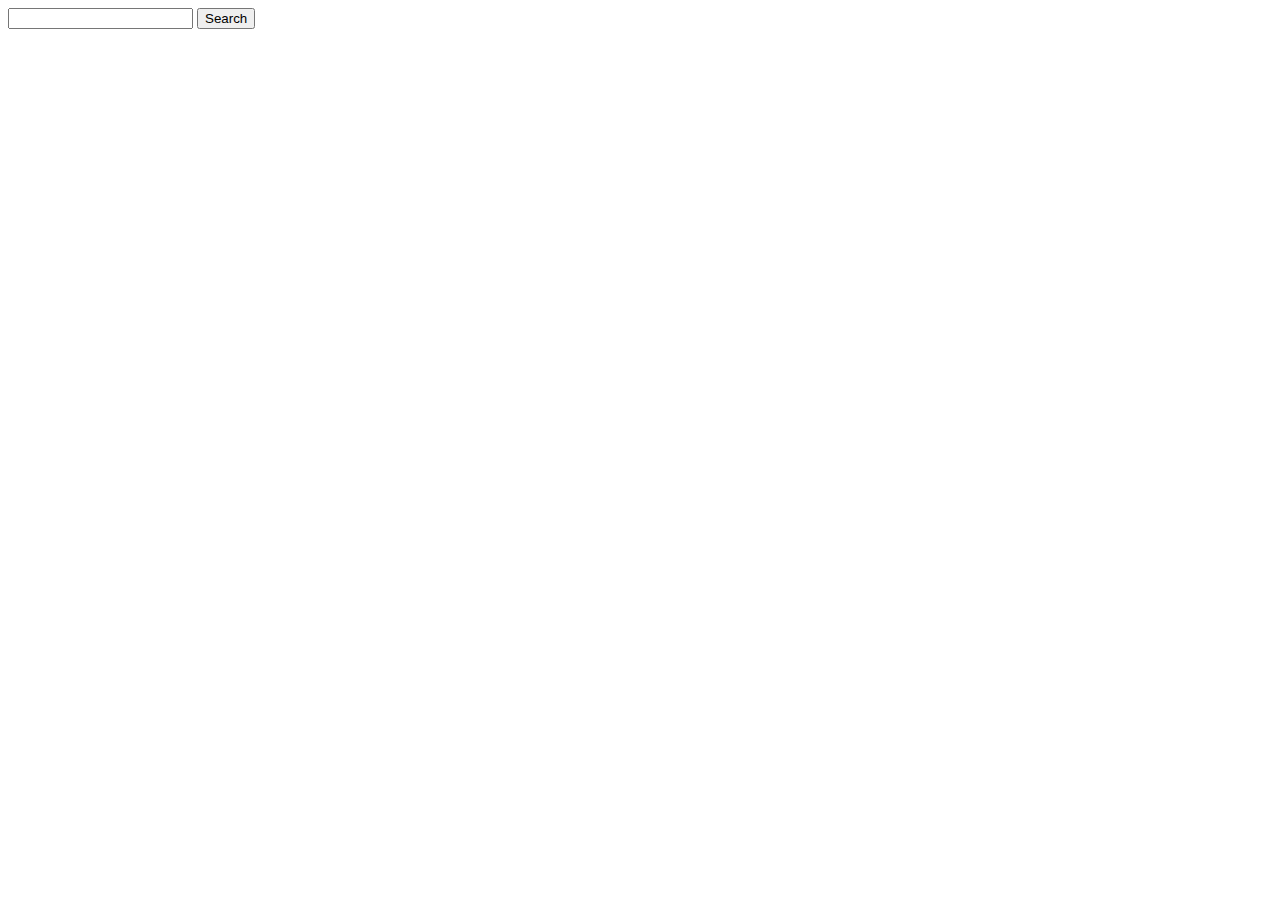
==== index.html @ 941f910a "Deploying to gh-pages from @ anna-vasylenko/goit-js-hw-11@3a70f02f450344f3bac16d12a69b0edbd8eaee87 🚀" ====
<!DOCTYPE html>
<html lang="en">
  <head>
    <meta charset="UTF-8" />
    <link rel="icon" type="image/svg+xml" href="/favicon.svg" />
    <meta name="viewport" content="width=device-width, initial-scale=1.0" />
    <title>Homework 11</title>
    
    <script type="module" crossorigin src="/goit-js-hw-11/commonHelpers.js"></script>
    <link rel="modulepreload" crossorigin href="/goit-js-hw-11/assets/vendor-86291ea8.js">
    <link rel="stylesheet" href="/goit-js-hw-11/assets/vendor-e5212ee8.css">
    <link rel="stylesheet" href="/goit-js-hw-11/assets/index-c9db6b34.css">
  </head>
  <body>
    <form class="form-search">
      <input type="text" name="search-image" class="input-search" required />

      <button class="btn-search" type="submit">Search</button>
    </form>
    
  </body>
</html>
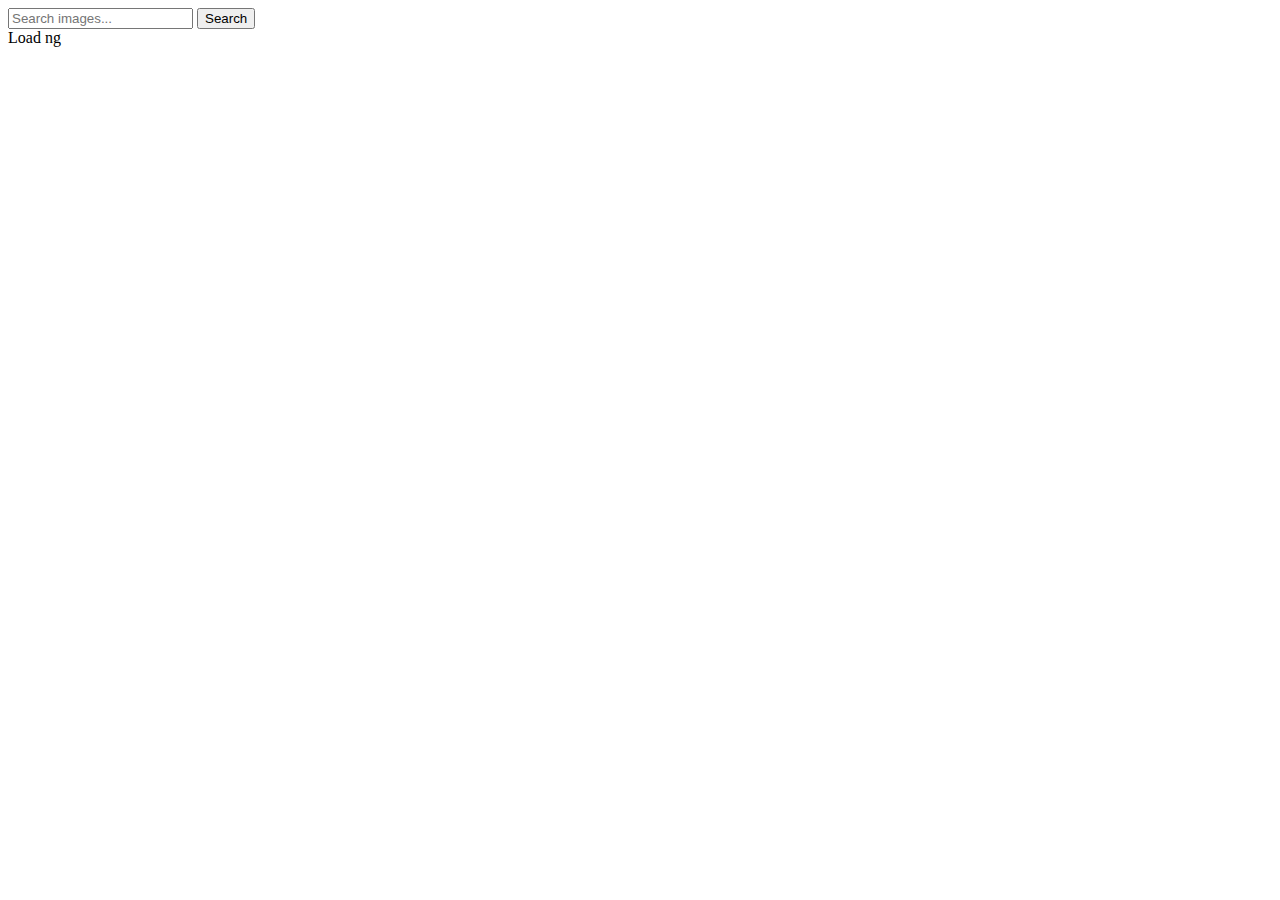
==== commit 0cd3facd: "Deploying to gh-pages from @ anna-vasylenko/goit-js-hw-11@f3899d0196d0126e4b2065405023e54c8de5215e 🚀" ====
--- a/index.html
+++ b/index.html
@@ -7,16 +7,24 @@
     <title>Homework 11</title>
     
     <script type="module" crossorigin src="/goit-js-hw-11/commonHelpers.js"></script>
-    <link rel="modulepreload" crossorigin href="/goit-js-hw-11/assets/vendor-86291ea8.js">
-    <link rel="stylesheet" href="/goit-js-hw-11/assets/vendor-e5212ee8.css">
-    <link rel="stylesheet" href="/goit-js-hw-11/assets/index-c9db6b34.css">
+    <link rel="modulepreload" crossorigin href="/goit-js-hw-11/assets/vendor-8c59ed88.js">
+    <link rel="stylesheet" href="/goit-js-hw-11/assets/vendor-1cd1f9d9.css">
+    <link rel="stylesheet" href="/goit-js-hw-11/assets/index-96e764c5.css">
   </head>
   <body>
     <form class="form-search">
-      <input type="text" name="search-image" class="input-search" required />
-
+      <input
+        type="text"
+        name="search"
+        class="input-search"
+        placeholder="Search images..."
+      />
       <button class="btn-search" type="submit">Search</button>
     </form>
+    <div class="loader-box">
+      <span class="loader">Load&nbsp;ng</span>
+    </div>
+    <ul class="gallery-list"></ul>
     
   </body>
 </html>
